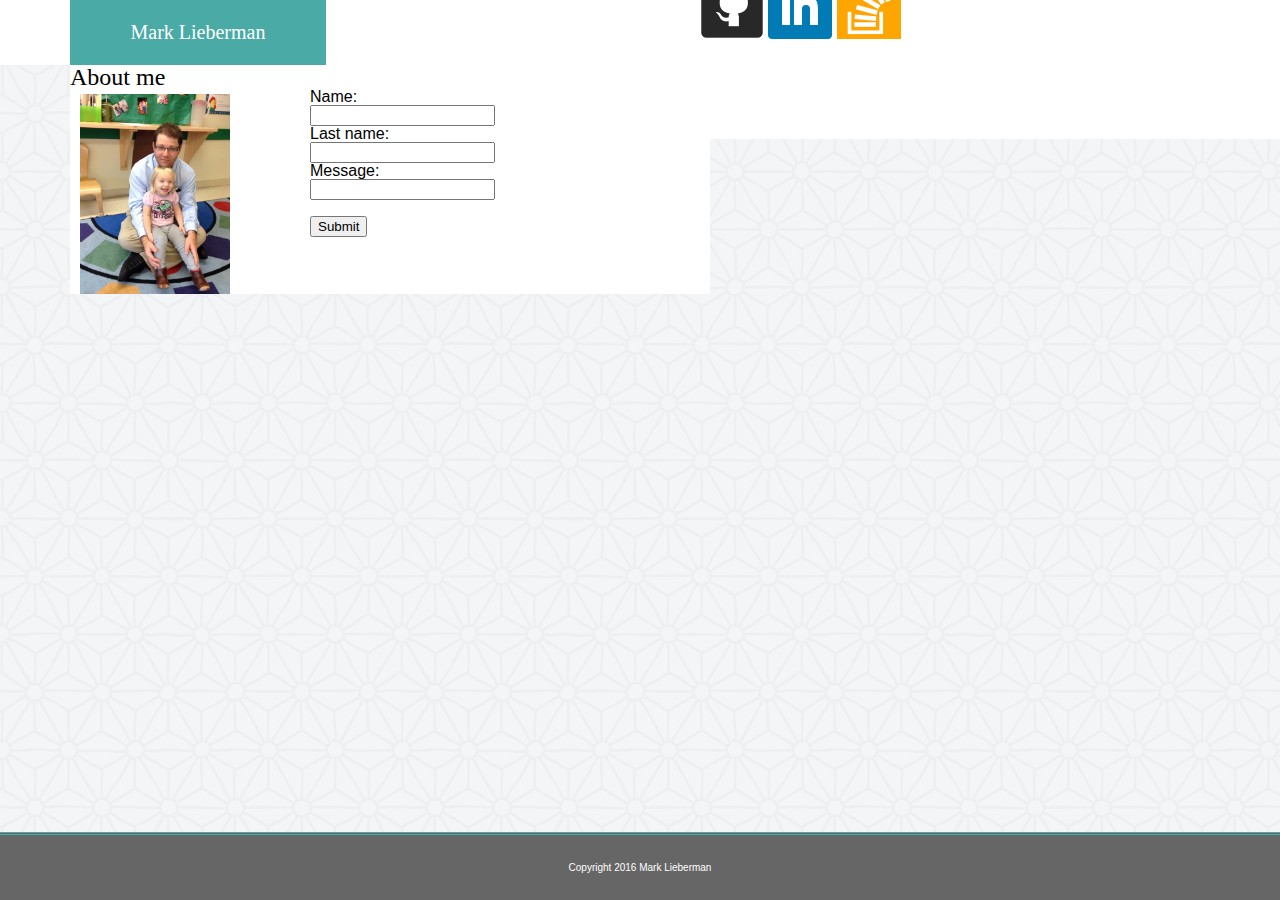
==== contact.html @ 59ec6ef1 "First Attempt at Homework" ====
<!doctype <!DOCTYPE html>
<html>
<head>
<link rel="stylesheet" href="assets/css/reset.css">
<link rel="stylesheet" href="assets/css/style.css">
	<title>This is my Bio song, it isn't very long</title>
</head>
<body background="assets/images/asanoha-400px.png">
	<div class="header">
		<h1>Mark Lieberman</h1>
	</div>
	<div class="header2">
	<p>
	</div>
	<div class="top">
		<ul>
			<li><a href="index.html">About</a></li> 
			<li>|</li>
			<li><a href="portfolio.html">Portfolio</a></li>
			<li>|</li>
			<li><a href="contact.html">Contact</a></li>

		</ul>
	</div>
	<div class="center">
	<div class="aboutmehead">
		<div class="h2"><h2>About me</h2>
		</div>
			<div class="kira">
				<img src="assets/images/kira.jpg" width=150 height=200></a>
			</div>
			<div class="form">
			<form>
  				Name:<br>
				  <input type="text" name="name">
				  	<br>
				  Last name:
				  	<br>
				  <input type="text" E-mail="email">
				  	<br>
				  Message:
				  	<br>
				  <input type="text" Message="message">
				  <br><br>
				  <input type="submit" value="Submit">	
				  </input>

			</form>
			</div>
		</div>
		<div class="connect">
			<h3>Connect with Me</h3>
				<img src="assets/images/github.png" height=64 width=64>
				<img src="assets/images/linkedin.png" height=64 width=64>
				<img src="assets/images/stackoverflow.png" height=64 width=64>
		</div>
		</div>
		<div class="footer">
			Copyright 2016 Mark Lieberman
		</div>

</body>
</html>
---- assets/css/style.css ----
.header{
	text-align: center;
	vertical-align: middle;
	background: #4aaaa5;
	font-size:20px;
	width:20%;
	height: 65px;
	line-height: 65px;
	float:top;
	margin-left: 70px;
	color:white;
	font-family: 'Georgia', Times, Times New Roman, serif;
	z-index: -1;
}
.header2{
	background: white;
	position: absolute;
	left: 0px;
	top: 0px;
	z-index: -1;
	float: top	;
	width: 100%;
	height: 65px;
}
.top{
	float:right;
	float:top;
	margin-top:-40px;
	margin-right:300px;
	font-family: 'Georgia', Times, Times New Roman, serif;
	color:#4aaaa5;
	background: white;
}
.top li{
	float:left;
	padding-right: 5px;
}
.center{
	float:left;
}
.kira{
	float:left;
	margin-top:5px;
	margin-right: 10px;
	margin-left: 10px;
}
.p{
	padding-top:10px;
}
.aboutmehead{
	font-family: 'Georgia', Times, Times New Roman, serif;
	background: white;
	margin-left:70px;
	margin-bottom: 50px;
	float:left;
	width:50%;
}
.aboutmetext{
	background: white;
	font-family: 'Arial', 'Helvetica Neue', Helvetica, sans-serif;
	margin-left: 70px;
	margin-bottom: 40px;
	float:left;
	width:50%;

}
.form{
	background: white;
	font-family: 'Arial', 'Helvetica Neue', Helvetica, sans-serif;
	margin-left: 70px;
	margin-bottom: 40px;
	float:left;
	width:50%;	
}
.h2{
	font-size:24px;
}

.connect{
	float:left;
	float:top;
	background-size: 50px;
	background-color: white;
	margin-left:700px;
	margin-top:-385px;
	height:20%;
	width:80%;
	font-family: 'Arial', 'Helvetica Neue', Helvetica, sans-serif;
	color:#4aaaa5;
}
.footer{
	font-family: 'Arial', 'Helvetica Neue', Helvetica, sans-serif;
	color: white;
	font-size:10px;
	width:100%;
	height:65px;
	line-height: 65px;
	clear:both;
	float:bottom;
	position:absolute;
	bottom:0;
	background:#666666;
	border-top: double;
	border-color: #4aaaa5;
	text-align: center;
	vertical-align: middle;
	

}
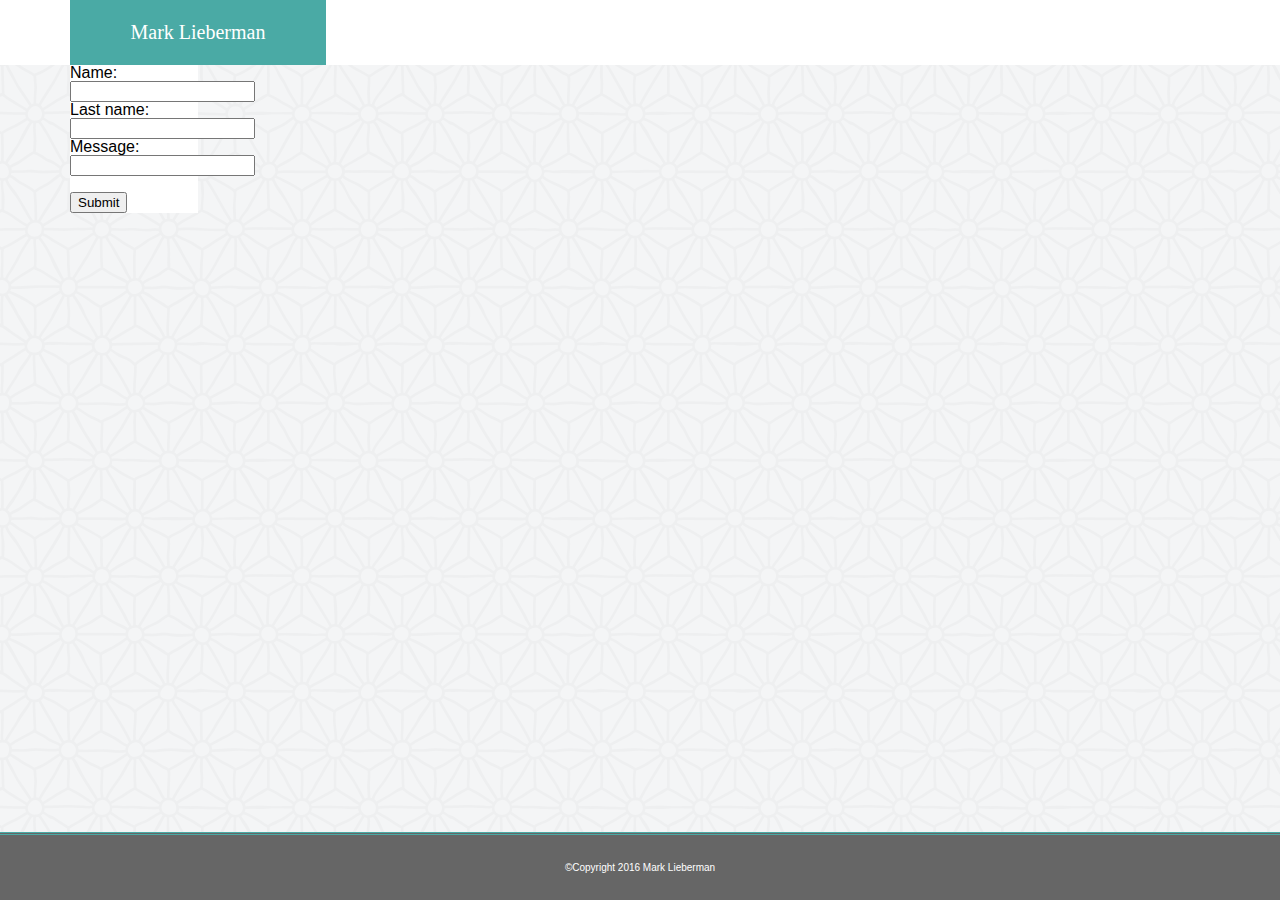
==== commit 8c67ee57: "First Attempt at Homework, again" ====
--- a/contact.html
+++ b/contact.html
@@ -23,12 +23,6 @@
 		</ul>
 	</div>
 	<div class="center">
-	<div class="aboutmehead">
-		<div class="h2"><h2>About me</h2>
-		</div>
-			<div class="kira">
-				<img src="assets/images/kira.jpg" width=150 height=200></a>
-			</div>
 			<div class="form">
 			<form>
   				Name:<br>
@@ -56,7 +50,7 @@
 		</div>
 		</div>
 		<div class="footer">
-			Copyright 2016 Mark Lieberman
+			&copy;Copyright 2016 Mark Lieberman
 		</div>
 
 </body>
--- a/assets/css/style.css
+++ b/assets/css/style.css
@@ -1,3 +1,7 @@
+.body{
+	background-image: url("assets/images/asanoha-400px.png");
+	background-repeat: repeat-x;
+}
 .header{
 	text-align: center;
 	vertical-align: middle;
